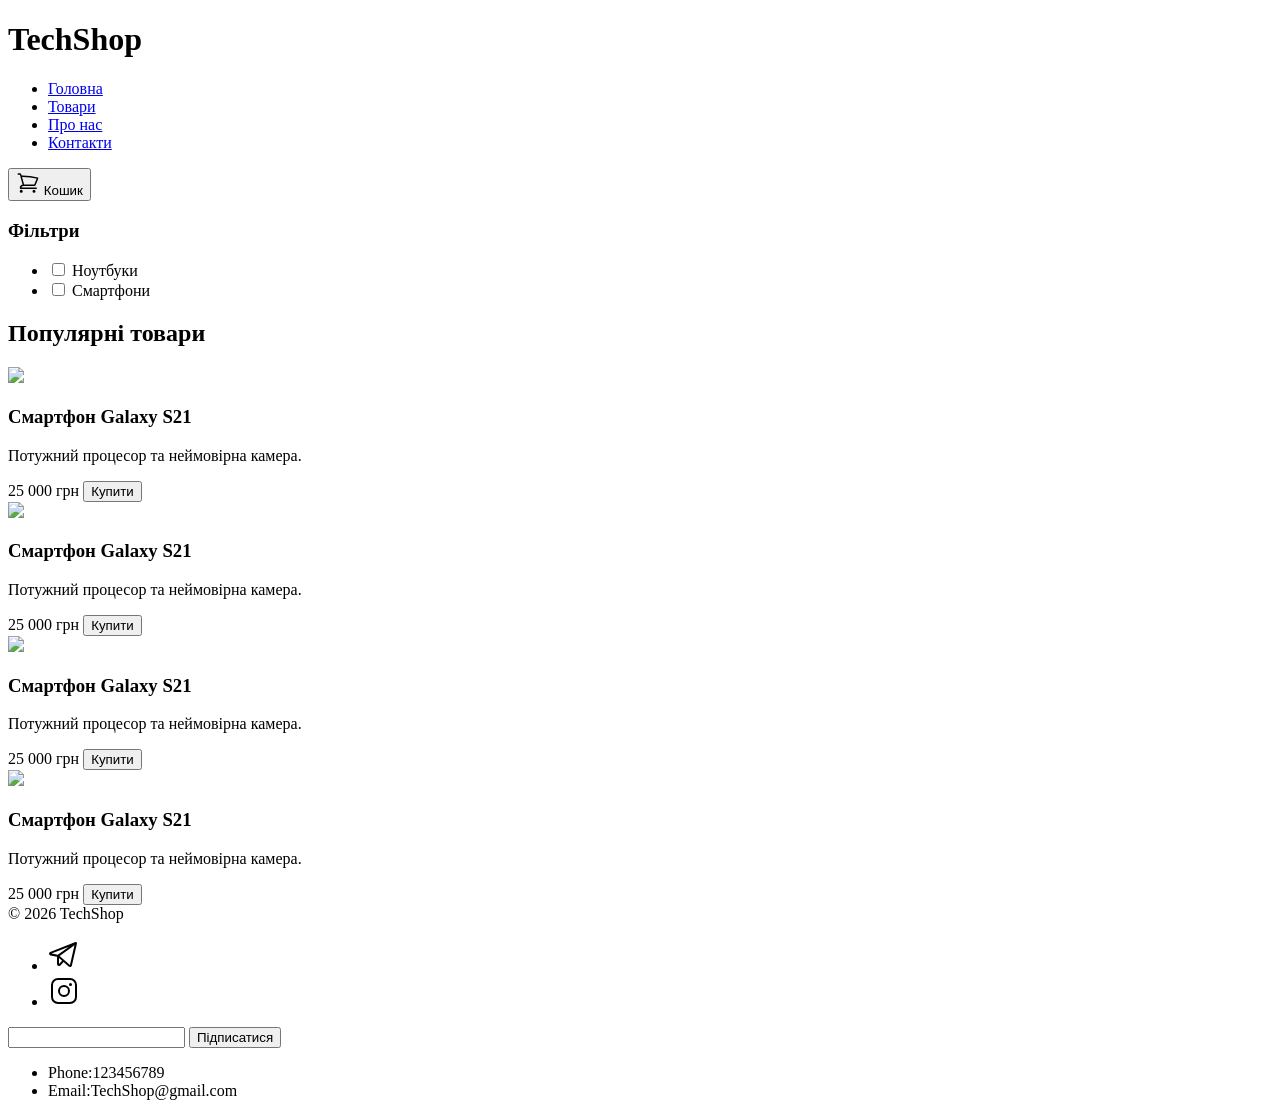
==== index.html @ 6bdedd35 "Update index.html" ====
<!DOCTYPE html>
<html lang="uk">
<head>
    <link rel="stylesheet" href="assets/css/normalize.css">
    <link rel="stylesheet" href="assets/css/style.css">
    <link rel="preconnect" href="http://fonts.google.com/specimen/Inter">
    <meta charset="UTF-8">
    <meta name="viewport" content="width=device-width, initial-scale=1.0">
    <title>TechShop - Магазин гаджетів</title>
</head>
<body>
    <header class="header">
        <div class="logo"><h1>TechShop</h1></div>
        <nav class="main-nav">
            <ul class="nav-list">
                <li><a href="url">Головна</a></li>
                <li><a href="url">Товари</a></li>
                <li><a href="url">Про нас</a></li>
                <li><a href="url">Контакти</a></li>
            </ul>
        </nav>
        <button class="btn btn-cart">
            <svg xmlns="http://www.w3.org/2000/svg" fill="none" viewBox="0 0 24 24" stroke-width="1.5" stroke="currentColor" class="size-6" width="24" height="24">
            <path stroke-linecap="round" stroke-linejoin="round" d="M2.25 3h1.386c.51 0 .955.343 1.087.835l.383 1.437M7.5 14.25a3 3 0 0 0-3 3h15.75m-12.75-3h11.218c1.121-2.3 2.1-4.684 2.924-7.138a60.114 60.114 0 0 0-16.536-1.84M7.5 14.25 5.106 5.272M6 20.25a.75.75 0 1 1-1.5 0 .75.75 0 0 1 1.5 0Zm12.75 0a.75.75 0 1 1-1.5 0 .75.75 0 0 1 1.5 0Z" />
            </svg>
            Кошик
        </button>
    </header>

    <main>
        <aside class="sidebar">
            <h3>Фільтри</h3>

            <ul>
                <li><input type="checkbox" /> Ноутбуки</li>
                <li><input type="checkbox" /> Смартфони</li>
            </ul>
  </aside>
        <section>
            <h2>Популярні товари</h2>
            <article>
            <div class="products-grid">
                <img src="https://picsum.photos/200">
                <h3 class="product-title">Смартфон Galaxy S21</h3>
                <p class="product-desc">Потужний процесор та неймовірна камера.</p>
                <span class="product-price">25 000 грн</span>
                <button class="btn">Купити</button>
            </div>
           </article>
           <article>
            <div class="products-grid">
                <img src="https://picsum.photos/200">
                <h3 class="product-title">Смартфон Galaxy S21</h3>
                <p class="product-desc">Потужний процесор та неймовірна камера.</p>
                <span class="product-price">25 000 грн</span>
                <button class="btn">Купити</button>
            </div>
            </article>
           <article>
            <div class="products-grid">
                <img src="https://picsum.photos/200">
                <h3 class="product-title">Смартфон Galaxy S21</h3>
                <p class="product-desc">Потужний процесор та неймовірна камера.</p>
                <span class="product-price">25 000 грн</span>
                <button class="btn">Купити</button>
            </div>
            </article>
           <article>
            <div class="products-grid">
                <img src="https://picsum.photos/200">
                <h3 class="product-title">Смартфон Galaxy S21</h3>
                <p class="product-desc">Потужний процесор та неймовірна камера.</p>
                <span class="product-price">25 000 грн</span>
                <button class="btn">Купити</button>
            </div>
            </article>
        </section>
        <footer>
            &copy; 2026 TechShop
            <ul class="social-links">
                <li>
                    <a href="#"><svg xmlns="http://www.w3.org/2000/svg" width="32" height="32" fill="#000000" viewBox="0 0 256 256"><path d="M228.88,26.19a9,9,0,0,0-9.16-1.57L17.06,103.93a14.22,14.22,0,0,0,2.43,27.21L72,141.45V200a15.92,15.92,0,0,0,10,14.83,15.91,15.91,0,0,0,17.51-3.73l25.32-26.26L165,220a15.88,15.88,0,0,0,10.51,4,16.3,16.3,0,0,0,5-.79,15.85,15.85,0,0,0,10.67-11.63L231.77,35A9,9,0,0,0,228.88,26.19Zm-61.14,36L78.15,126.35l-49.6-9.73ZM88,200V152.52l24.79,21.74Zm87.53,8L92.85,135.5l119-85.29Z"></path></svg></a>
                </li>
                <li>
                    <a href="#"><svg xmlns="http://www.w3.org/2000/svg" width="32" height="32" fill="#000000" viewBox="0 0 256 256"><path d="M128,80a48,48,0,1,0,48,48A48.05,48.05,0,0,0,128,80Zm0,80a32,32,0,1,1,32-32A32,32,0,0,1,128,160ZM176,24H80A56.06,56.06,0,0,0,24,80v96a56.06,56.06,0,0,0,56,56h96a56.06,56.06,0,0,0,56-56V80A56.06,56.06,0,0,0,176,24Zm40,152a40,40,0,0,1-40,40H80a40,40,0,0,1-40-40V80A40,40,0,0,1,80,40h96a40,40,0,0,1,40,40ZM192,76a12,12,0,1,1-12-12A12,12,0,0,1,192,76Z"></path></svg></a>
                </li>
            </ul>
            <form>
                <input type="email">
            <button>Підписатися</button>
            </form>
        </footer>
        <ul>
            <li>Phone:123456789</li>
            <li>Email:TechShop@gmail.com</li>
        </ul>
    </main>
</body>
</html>
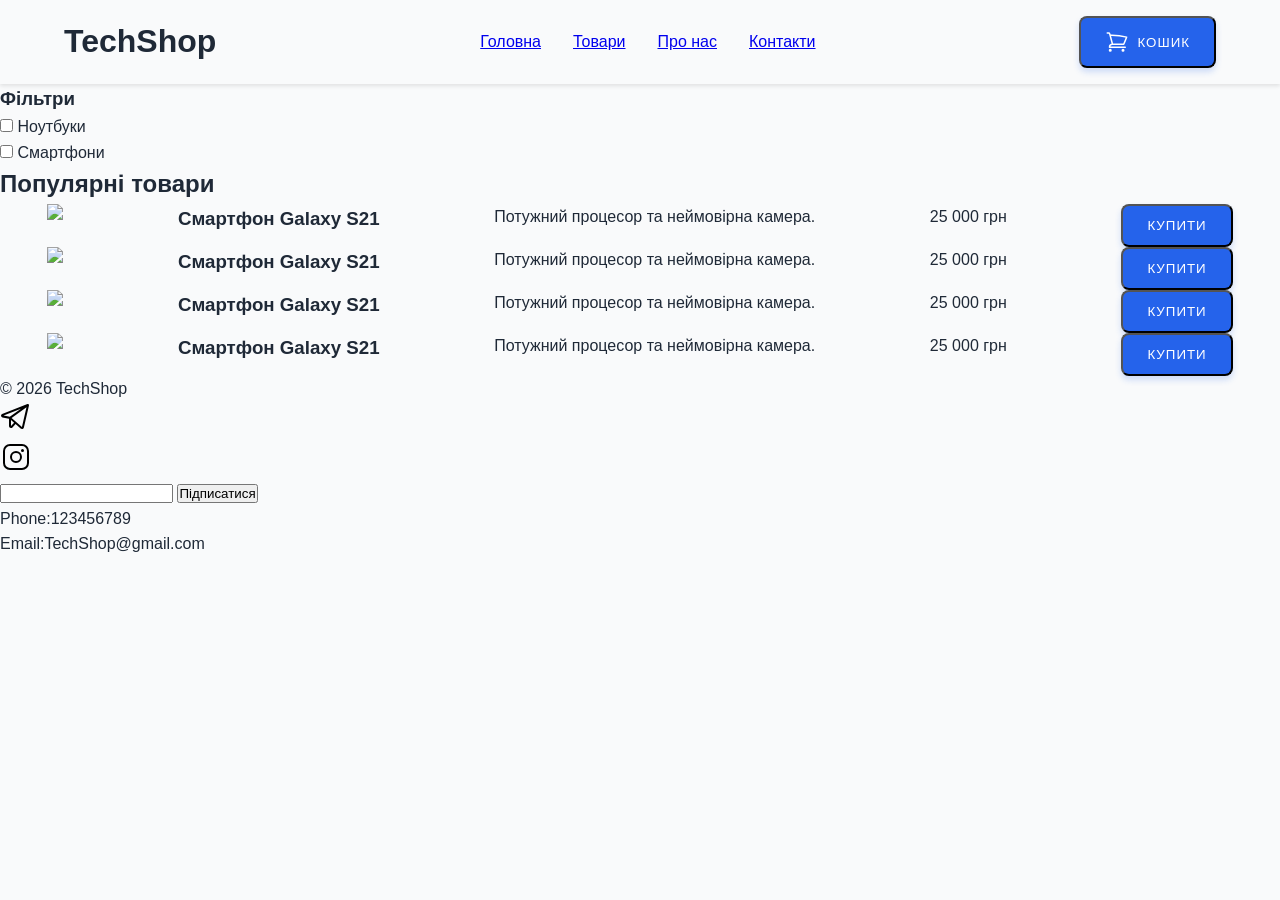
==== commit d638c915: "Update index.html" ====
--- a/index.html
+++ b/index.html
@@ -2,7 +2,7 @@
 <html lang="uk">
 <head>
     <link rel="stylesheet" href="assets/css/normalize.css">
-    <link rel="stylesheet" href="assets/css/style.css">
+    <link rel="stylesheet" href="style.css">
     <link rel="preconnect" href="http://fonts.google.com/specimen/Inter">
     <meta charset="UTF-8">
     <meta name="viewport" content="width=device-width, initial-scale=1.0">
--- a/style.css
+++ b/style.css
@@ -0,0 +1,193 @@
+*   {
+    margin: 0;
+    padding: 0;
+    box-sizing: border-box;
+}
+
+:root {
+    --primary-color: #2563eb;
+    --primary-hover: #1d4ed8;
+    --accent-color: #f59e0b;
+    --text-dark: #1f2937;
+    --text-light: #6b7280;
+    --bg-color: #f9fafb;
+    --font-main: "Inter", sans-serif;
+}
+
+body {
+    font-family: var(--font-main);
+    background-color: var(--bg-color);
+    color: var(--text-dark);
+    line-height: 1.6;
+    font-size: 16px;
+}
+
+h1 {
+    margin-bottom: auto;
+}
+
+h2 {
+    margin-bottom: auto;
+}
+
+h3 {
+    margin-bottom: auto;
+}
+
+a:hover {
+    text-decoration: none;
+    --primary-color:#2563eb;
+}
+
+.btn {
+    display: inline-block;
+    padding: 12px 24px;
+    background-color: var(--primary-color);
+    color: white;
+    border-radius: 8px;
+    font-size: 600;
+    text-transform: uppercase;
+    letter-spacing: 1px;
+    transition: all 0.3s ease;
+    box-shadow: 0 4px 6px rgba(37, 99, 235, 0.2);
+}
+
+.btn:hover {
+    background-color: var(--primary-color);
+    transform: translateY(-2px);
+    box-shadow: 0 6px 12px rgba(37, 99, 235, 0.3);
+}
+
+.hero {
+    height: 60vh;
+    background-image: linear-gradient(rgba(0,0,0,0.5), rgba(0,0,0,0.5)), url('https://unsplash.com/photos/four-sailboats-and-a-speedboat-on-the-water-j6C5qIt-B8w');
+    background-size: cover;
+    background-position: center;
+    display: flex;
+    flex-direction: column;
+    justify-content: center;
+    align-items: center;
+    text-align: center;
+    color: white;
+}
+
+.hero h1 {
+    font-size: 3rem;
+    text-shadow: 2px 2px 4px rgba(0, 0, 0, 0.5);
+}
+
+.header {
+  display: flex;
+  justify-content: space-between;
+  align-items: center;
+  padding: 1rem 5%;
+  background-color: var(--bg-color);
+  box-shadow: 0 2px 4px rgba(0,0,0,0.1);
+}
+
+.products-grid {
+  display: flex;
+  flex-wrap: wrap; 
+  gap: 20px;
+  justify-content: space-around;
+}
+
+.product-card {
+  display: flex;
+  flex-direction: column;
+  width: calc(25% - 20px);
+  min-width: 250px;
+  border: 1px solid #eee;
+  padding: 15px;
+  border-radius: 8px;
+}
+.product-card button {
+  margin-top: auto;
+  padding: 10px;
+  background-color: #007bff;
+  color: white;
+  border: none;
+  border-radius: 4px;
+  cursor: pointer;
+}
+
+.main-nav ul {
+    display: flex; gap: 2rem;
+    list-style: none;
+}
+
+.page-layout {
+  display: grid;
+  grid-template-columns: 250px 1fr;
+  gap: 2rem;
+  padding: 2rem 5%;
+}
+
+@media screen and (max-width: 768px) {
+  .page-layout {
+    grid-template-columns: 1fr;
+  }
+
+  .header {
+    flex-direction: column;
+    gap: 1rem;
+  }
+}
+
+.checkout-form {
+  max-width: 600px;
+  margin: 2rem auto;
+  background: #fff;
+  padding: 2rem;
+  border-radius: 8px;
+  box-shadow: 0 4px 6px rgba(0, 0, 0, 0.1);
+}
+fieldset {
+  border: 1px solid #e5e7eb;
+  padding: 1rem;
+  margin-bottom: 1.5rem;
+  border-radius: 4px;
+}
+.form-group {
+  display: flex;
+  flex-direction: column;
+  margin-bottom: 1rem;
+}
+.form-group input,
+.form-group select,
+.form-group textarea {
+  padding: 0.5rem;
+  border: 1px solid #d1d5db;
+  border-radius: 4px;
+  font-family: inherit;
+}
+
+.form-group input:invalid:focus {
+  border-color: red;
+  outline: none;
+}
+.form-group input:valid {
+  border-color: green;
+}
+
+.btn-cart {
+    display: flex;
+    align-items: center;
+    gap: 0.5rem;
+}
+
+@media screen and (max-width: 768px) {
+  .menu-toggle {
+    display: block;
+  }
+  .main-nav ul {
+    display: none;
+  }
+
+  h2 {
+    font-size: 1.5rem;
+  }
+  .page-layout {
+    padding: 1rem;
+  }
+}
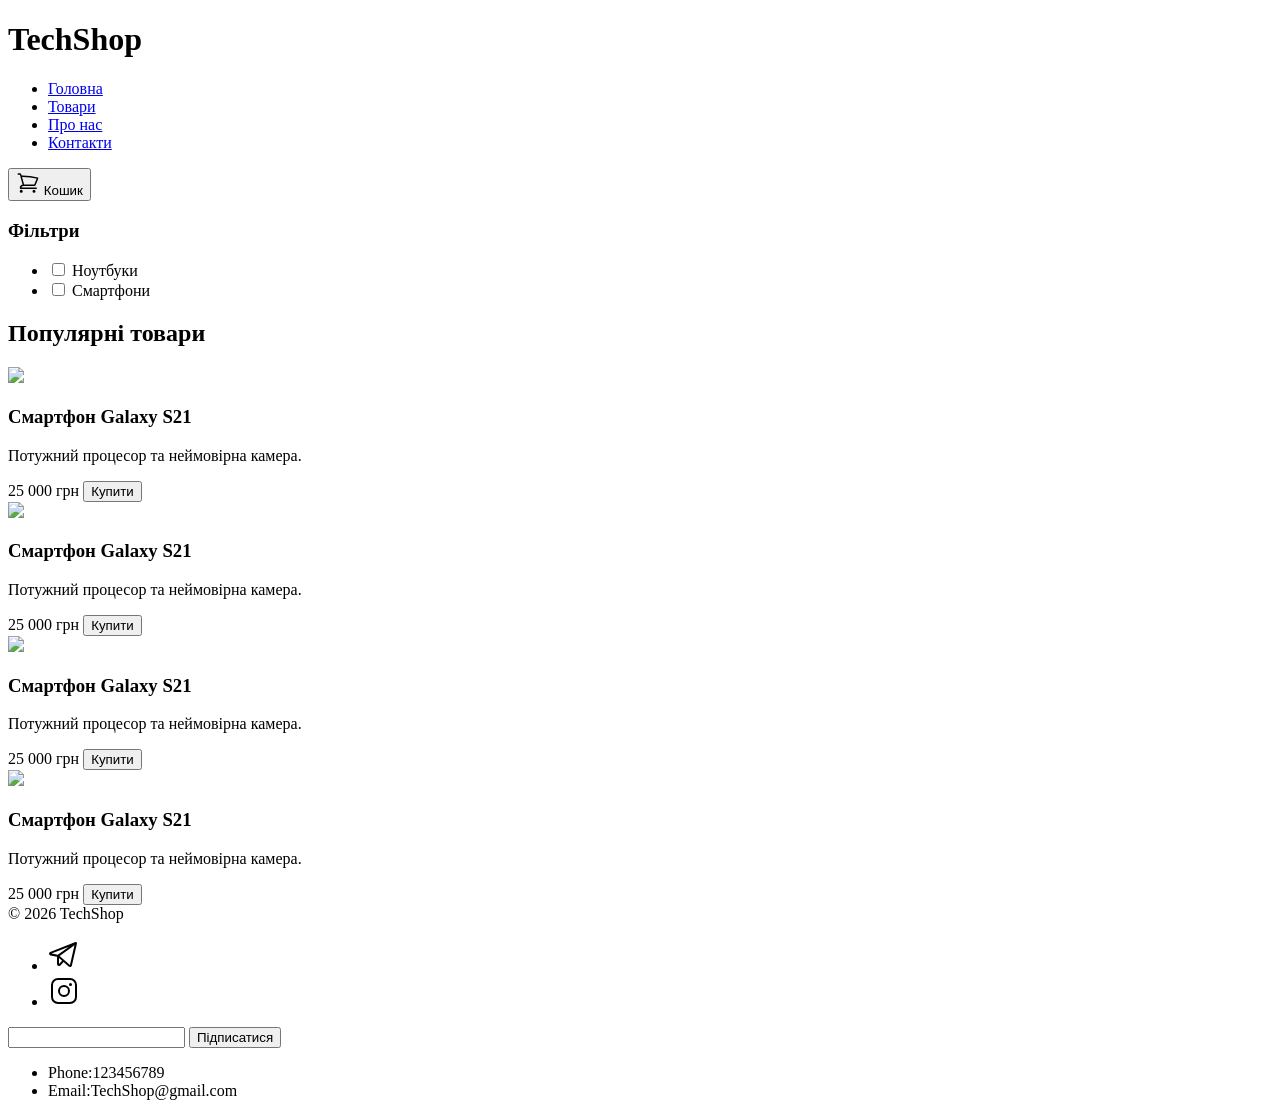
==== commit a248f13a: "Update index.html" ====
--- a/index.html
+++ b/index.html
@@ -2,7 +2,7 @@
 <html lang="uk">
 <head>
     <link rel="stylesheet" href="assets/css/normalize.css">
-    <link rel="stylesheet" href="style.css">
+    <link rel="stylesheet" href="assets/css/style.css">
     <link rel="preconnect" href="http://fonts.google.com/specimen/Inter">
     <meta charset="UTF-8">
     <meta name="viewport" content="width=device-width, initial-scale=1.0">
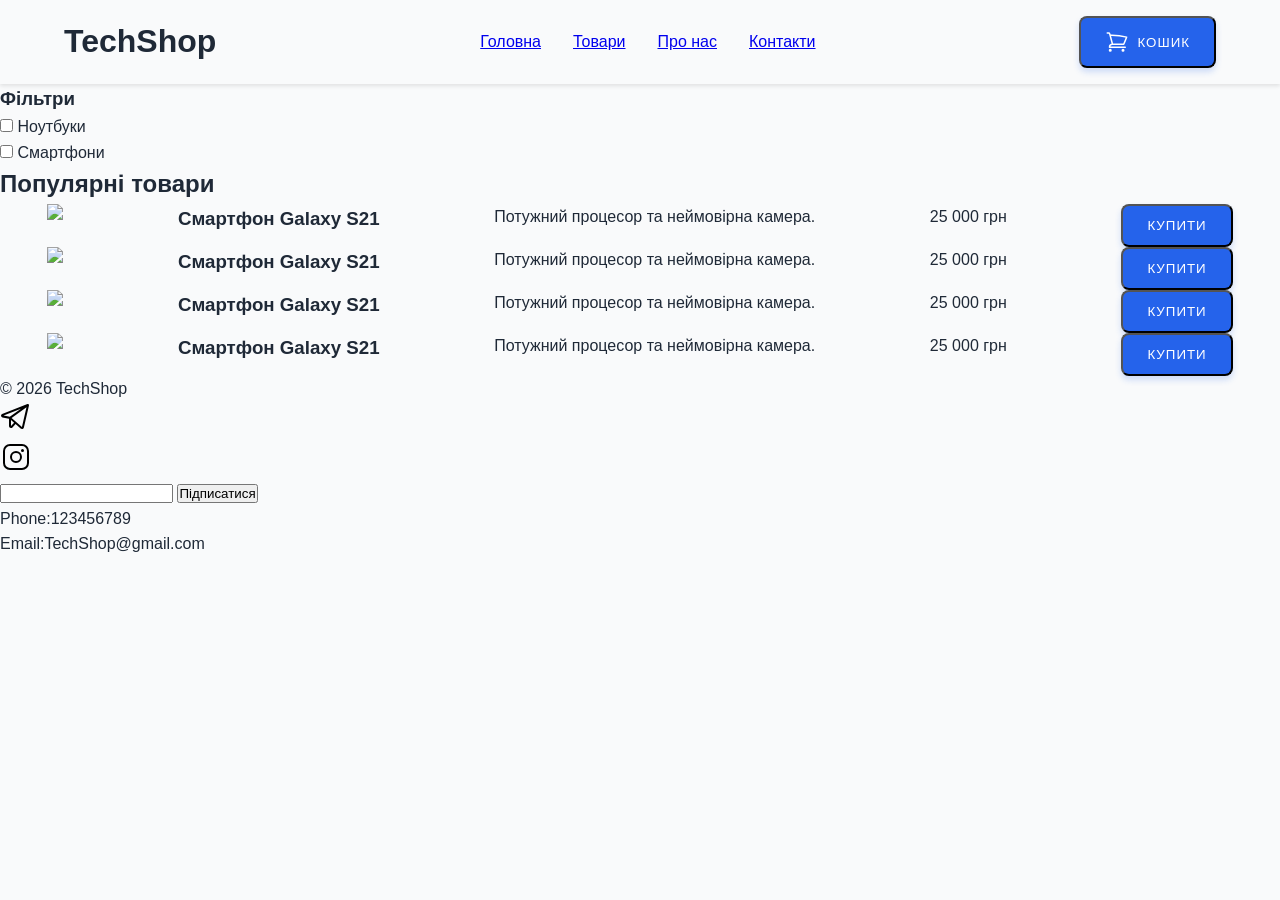
==== commit 7151d411: "Update index.html" ====
--- a/index.html
+++ b/index.html
@@ -1,8 +1,7 @@
 <!DOCTYPE html>
 <html lang="uk">
 <head>
-    <link rel="stylesheet" href="assets/css/normalize.css">
-    <link rel="stylesheet" href="assets/css/style.css">
+    <link rel="stylesheet" href="style.css">
     <link rel="preconnect" href="http://fonts.google.com/specimen/Inter">
     <meta charset="UTF-8">
     <meta name="viewport" content="width=device-width, initial-scale=1.0">
--- a/style.css
+++ b/style.css
@@ -0,0 +1,193 @@
+*   {
+    margin: 0;
+    padding: 0;
+    box-sizing: border-box;
+}
+
+:root {
+    --primary-color: #2563eb;
+    --primary-hover: #1d4ed8;
+    --accent-color: #f59e0b;
+    --text-dark: #1f2937;
+    --text-light: #6b7280;
+    --bg-color: #f9fafb;
+    --font-main: "Inter", sans-serif;
+}
+
+body {
+    font-family: var(--font-main);
+    background-color: var(--bg-color);
+    color: var(--text-dark);
+    line-height: 1.6;
+    font-size: 16px;
+}
+
+h1 {
+    margin-bottom: auto;
+}
+
+h2 {
+    margin-bottom: auto;
+}
+
+h3 {
+    margin-bottom: auto;
+}
+
+a:hover {
+    text-decoration: none;
+    --primary-color:#2563eb;
+}
+
+.btn {
+    display: inline-block;
+    padding: 12px 24px;
+    background-color: var(--primary-color);
+    color: white;
+    border-radius: 8px;
+    font-size: 600;
+    text-transform: uppercase;
+    letter-spacing: 1px;
+    transition: all 0.3s ease;
+    box-shadow: 0 4px 6px rgba(37, 99, 235, 0.2);
+}
+
+.btn:hover {
+    background-color: var(--primary-color);
+    transform: translateY(-2px);
+    box-shadow: 0 6px 12px rgba(37, 99, 235, 0.3);
+}
+
+.hero {
+    height: 60vh;
+    background-image: linear-gradient(rgba(0,0,0,0.5), rgba(0,0,0,0.5)), url('https://unsplash.com/photos/four-sailboats-and-a-speedboat-on-the-water-j6C5qIt-B8w');
+    background-size: cover;
+    background-position: center;
+    display: flex;
+    flex-direction: column;
+    justify-content: center;
+    align-items: center;
+    text-align: center;
+    color: white;
+}
+
+.hero h1 {
+    font-size: 3rem;
+    text-shadow: 2px 2px 4px rgba(0, 0, 0, 0.5);
+}
+
+.header {
+  display: flex;
+  justify-content: space-between;
+  align-items: center;
+  padding: 1rem 5%;
+  background-color: var(--bg-color);
+  box-shadow: 0 2px 4px rgba(0,0,0,0.1);
+}
+
+.products-grid {
+  display: flex;
+  flex-wrap: wrap; 
+  gap: 20px;
+  justify-content: space-around;
+}
+
+.product-card {
+  display: flex;
+  flex-direction: column;
+  width: calc(25% - 20px);
+  min-width: 250px;
+  border: 1px solid #eee;
+  padding: 15px;
+  border-radius: 8px;
+}
+.product-card button {
+  margin-top: auto;
+  padding: 10px;
+  background-color: #007bff;
+  color: white;
+  border: none;
+  border-radius: 4px;
+  cursor: pointer;
+}
+
+.main-nav ul {
+    display: flex; gap: 2rem;
+    list-style: none;
+}
+
+.page-layout {
+  display: grid;
+  grid-template-columns: 250px 1fr;
+  gap: 2rem;
+  padding: 2rem 5%;
+}
+
+@media screen and (max-width: 768px) {
+  .page-layout {
+    grid-template-columns: 1fr;
+  }
+
+  .header {
+    flex-direction: column;
+    gap: 1rem;
+  }
+}
+
+.checkout-form {
+  max-width: 600px;
+  margin: 2rem auto;
+  background: #fff;
+  padding: 2rem;
+  border-radius: 8px;
+  box-shadow: 0 4px 6px rgba(0, 0, 0, 0.1);
+}
+fieldset {
+  border: 1px solid #e5e7eb;
+  padding: 1rem;
+  margin-bottom: 1.5rem;
+  border-radius: 4px;
+}
+.form-group {
+  display: flex;
+  flex-direction: column;
+  margin-bottom: 1rem;
+}
+.form-group input,
+.form-group select,
+.form-group textarea {
+  padding: 0.5rem;
+  border: 1px solid #d1d5db;
+  border-radius: 4px;
+  font-family: inherit;
+}
+
+.form-group input:invalid:focus {
+  border-color: red;
+  outline: none;
+}
+.form-group input:valid {
+  border-color: green;
+}
+
+.btn-cart {
+    display: flex;
+    align-items: center;
+    gap: 0.5rem;
+}
+
+@media screen and (max-width: 768px) {
+  .menu-toggle {
+    display: block;
+  }
+  .main-nav ul {
+    display: none;
+  }
+
+  h2 {
+    font-size: 1.5rem;
+  }
+  .page-layout {
+    padding: 1rem;
+  }
+}
